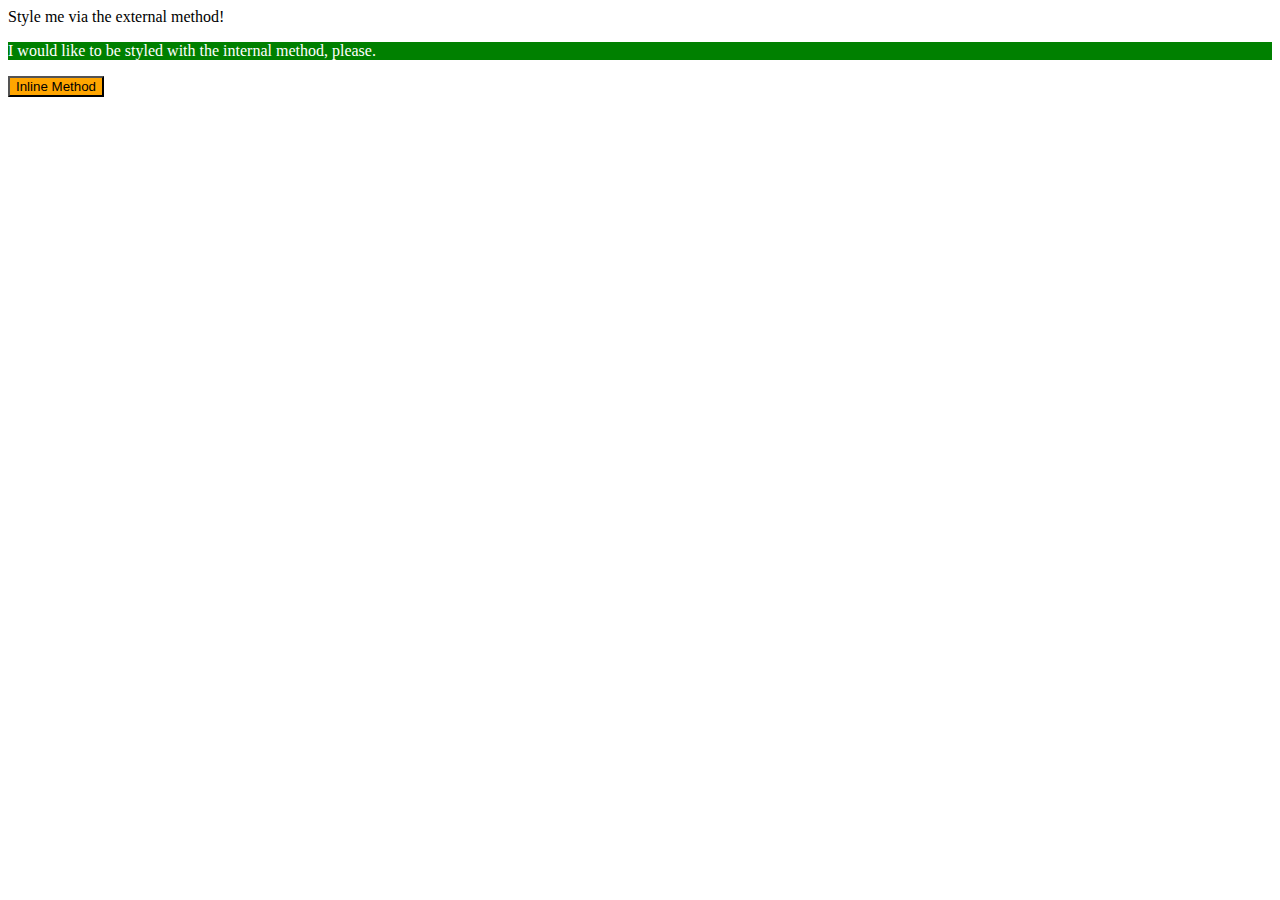
==== foundations/01-css-methods/index.html @ 053a9fc1 "added all things req for assignment" ====
<!DOCTYPE html>
<html lang="en">
  <head>
    <meta charset="UTF-8">
    <meta http-equiv="X-UA-Compatible" content="IE=edge">
    <meta name="viewport" content="width=device-width, initial-scale=1.0">
    <title>Methods for Adding CSS</title>
    <link rel="stylesheet" href="index.css"/>
    <style> 
    p {
      background-color: green;
      color: white;
      font-size: 18ppx;
    }
    </style>
  </head>
  <body>
    <div>Style me via the external method!</div>
    <p>I would like to be styled with the internal method, please.</p>
    <button style="background-color: orange; font-size: 18ppx; ">Inline Method</button>
  </body>
</html>
---- foundations/01-css-methods/index.css ----
.div {
    background-color: red;
    color: white;
    font-size: 32ppx;
    align-content: center;
    font-weight: 900;
}
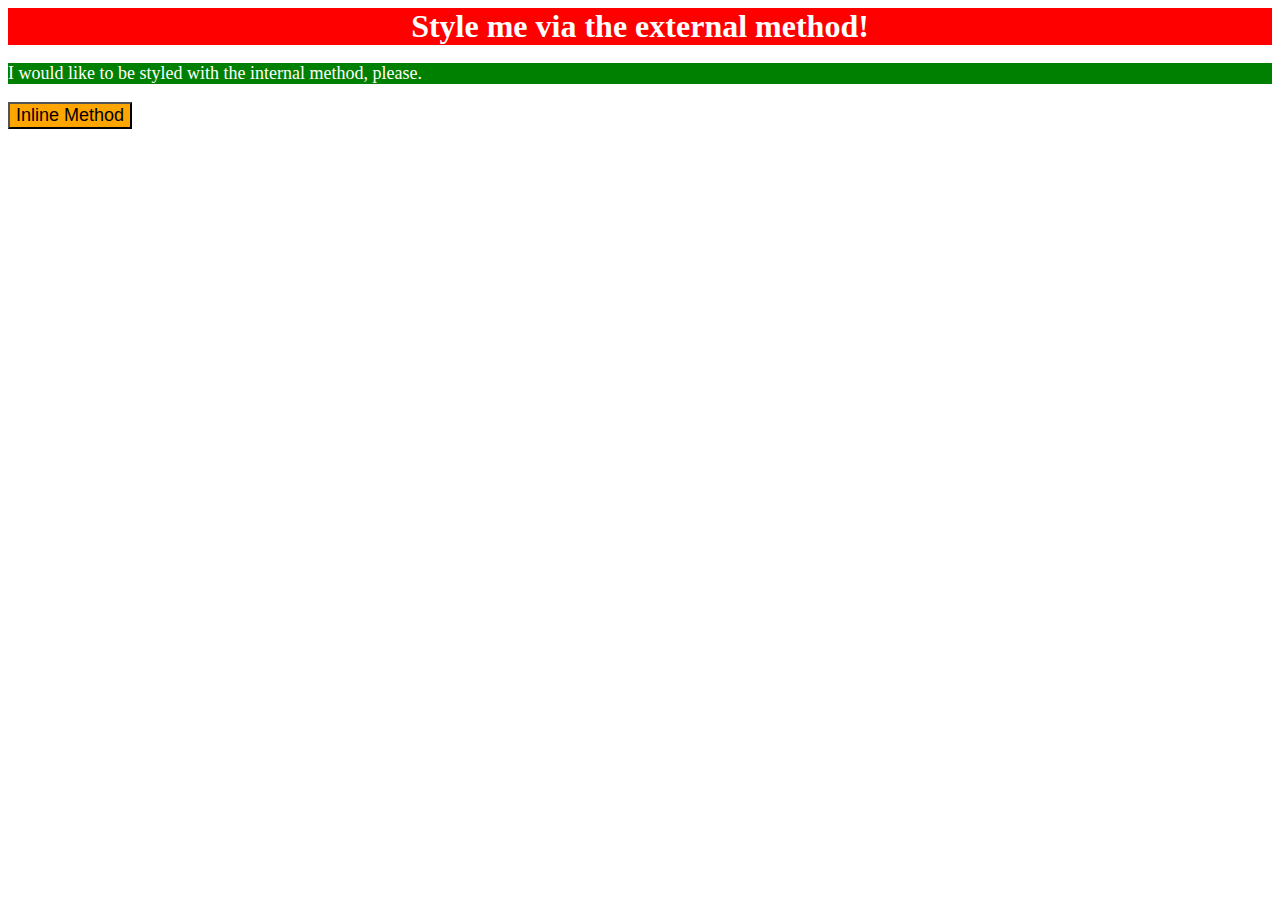
==== commit b5b38b98: "finished assignment 1" ====
--- a/foundations/01-css-methods/index.html
+++ b/foundations/01-css-methods/index.html
@@ -10,13 +10,13 @@
     p {
       background-color: green;
       color: white;
-      font-size: 18ppx;
+      font-size: 18px;
     }
     </style>
   </head>
   <body>
     <div>Style me via the external method!</div>
     <p>I would like to be styled with the internal method, please.</p>
-    <button style="background-color: orange; font-size: 18ppx; ">Inline Method</button>
+    <button style="background-color: orange; font-size: 18px; ">Inline Method</button>
   </body>
 </html>--- a/foundations/01-css-methods/index.css
+++ b/foundations/01-css-methods/index.css
@@ -1,7 +1,7 @@
-.div {
+div {
     background-color: red;
     color: white;
-    font-size: 32ppx;
-    align-content: center;
+    font-size: 32px;
     font-weight: 900;
+text-align: center;
 }
